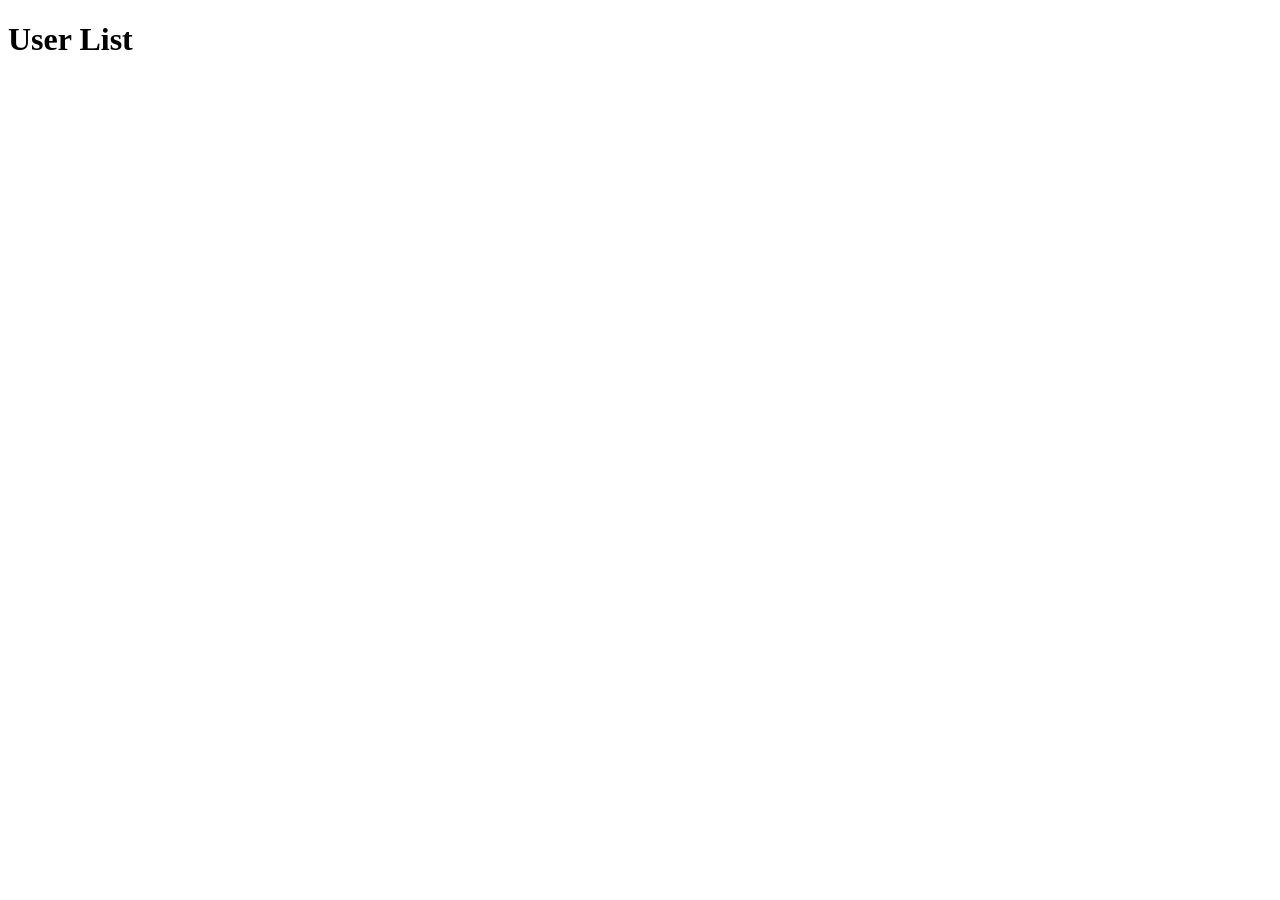
==== project/index.html @ bf7c4b3d "project" ====
<!DOCTYPE html>
<html>
<head>
    <title>User List</title>
    <style>
        .user-block {
            display: inline-block;
            width: 50%;
            padding: 10px;
            margin-bottom: 20px;
            background-color: #f1f1f1;
            border: 1px solid #ccc;
        }
    </style>
</head>
<body>
<h1>User List</h1>
<div id="user-list"></div>

<script>
    // Функція для отримання списку користувачів
    function getUsers() {
        const userList = document.getElementById('user-list');

        // Виконуємо AJAX-запит на отримання списку користувачів
        fetch('https://jsonplaceholder.typicode.com/users')
            .then(response => response.json())
            .then(users => {
                users.forEach(user => {
                    // Створюємо блок користувача
                    const userBlock = document.createElement('div');
                    userBlock.classList.add('user-block');

                    // Додаємо інформацію про користувача (id та name)
                    const userInfo = document.createElement('p');
                    userInfo.innerText = `ID: ${user.id}, Name: ${user.name}`;
                    userBlock.appendChild(userInfo);

                    // Створюємо кнопку для переходу до сторінки з деталізацією користувача
                    const detailsButton = document.createElement('button');
                    detailsButton.innerText = 'User Details';
                    detailsButton.addEventListener('click', () => {
                        window.location.href = `user-details.html?id=${user.id}`;
                    });
                    userBlock.appendChild(detailsButton);

                    // Додаємо блок користувача до списку
                    userList.appendChild(userBlock);
                });
            })
            .catch(error => {
                console.error(error);
            });
    }

    // Викликаємо функцію при завантаженні сторінки
    window.onload = getUsers;
</script>
</body>
</html>
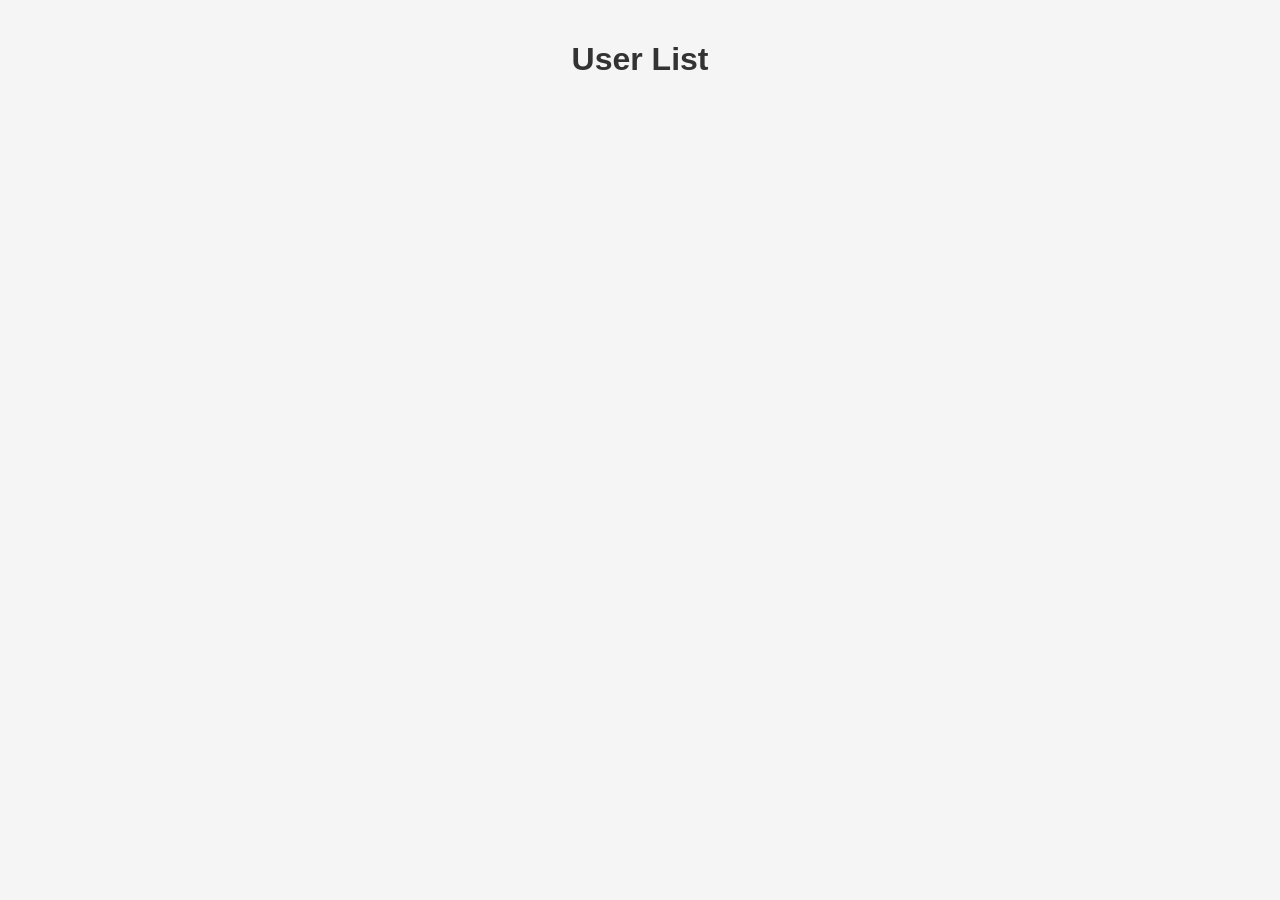
==== commit 3a2fa752: "project new" ====
--- a/project/index.html
+++ b/project/index.html
@@ -3,13 +3,57 @@
 <head>
     <title>User List</title>
     <style>
+        body {
+            background-color: #f5f5f5;
+            font-family: Arial, sans-serif;
+            margin: 0;
+            padding: 20px;
+        }
+
+        h1 {
+            color: #333;
+            text-align: center;
+            margin-bottom: 20px;
+        }
+
+        .user-list {
+            display: flex;
+            flex-wrap: wrap;
+            justify-content: center;
+            gap: 20px;
+        }
+
         .user-block {
-            display: inline-block;
-            width: 50%;
-            padding: 10px;
+            background-color: #fff;
+            border: 1px solid #ccc;
+            border-radius: 5px;
+            padding: 20px;
+            box-shadow: 0 2px 5px rgba(0, 0, 0, 0.1);
+            text-align: center;
+        }
+
+        .user-id {
+            font-weight: bold;
+            font-size: 18px;
+            margin-bottom: 10px;
+        }
+
+        .user-name {
+            color: #666;
             margin-bottom: 20px;
-            background-color: #f1f1f1;
-            border: 1px solid #ccc;
+        }
+
+        .details-button {
+            background-color: #3498db;
+            color: #fff;
+            border: none;
+            padding: 10px 20px;
+            border-radius: 5px;
+            cursor: pointer;
+        }
+
+        .details-button:hover {
+            background-color: #2980b9;
         }
     </style>
 </head>
